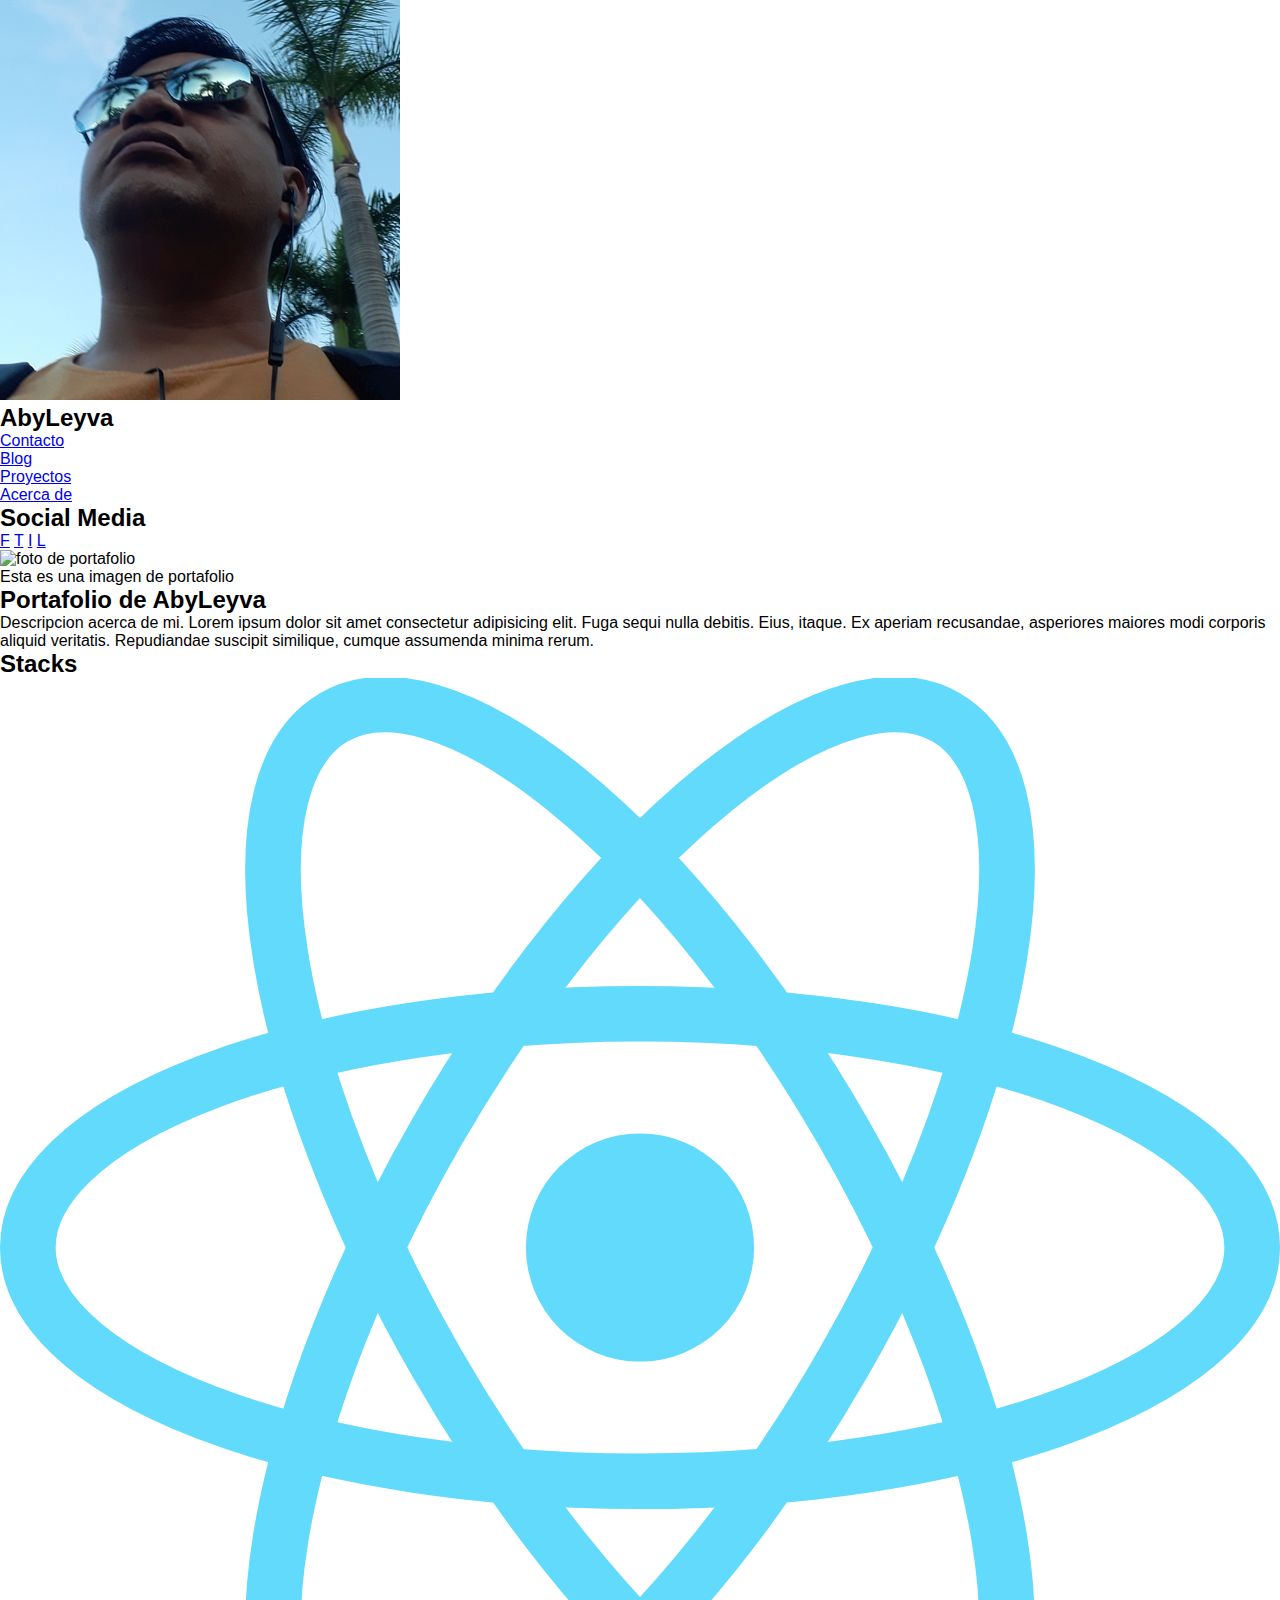
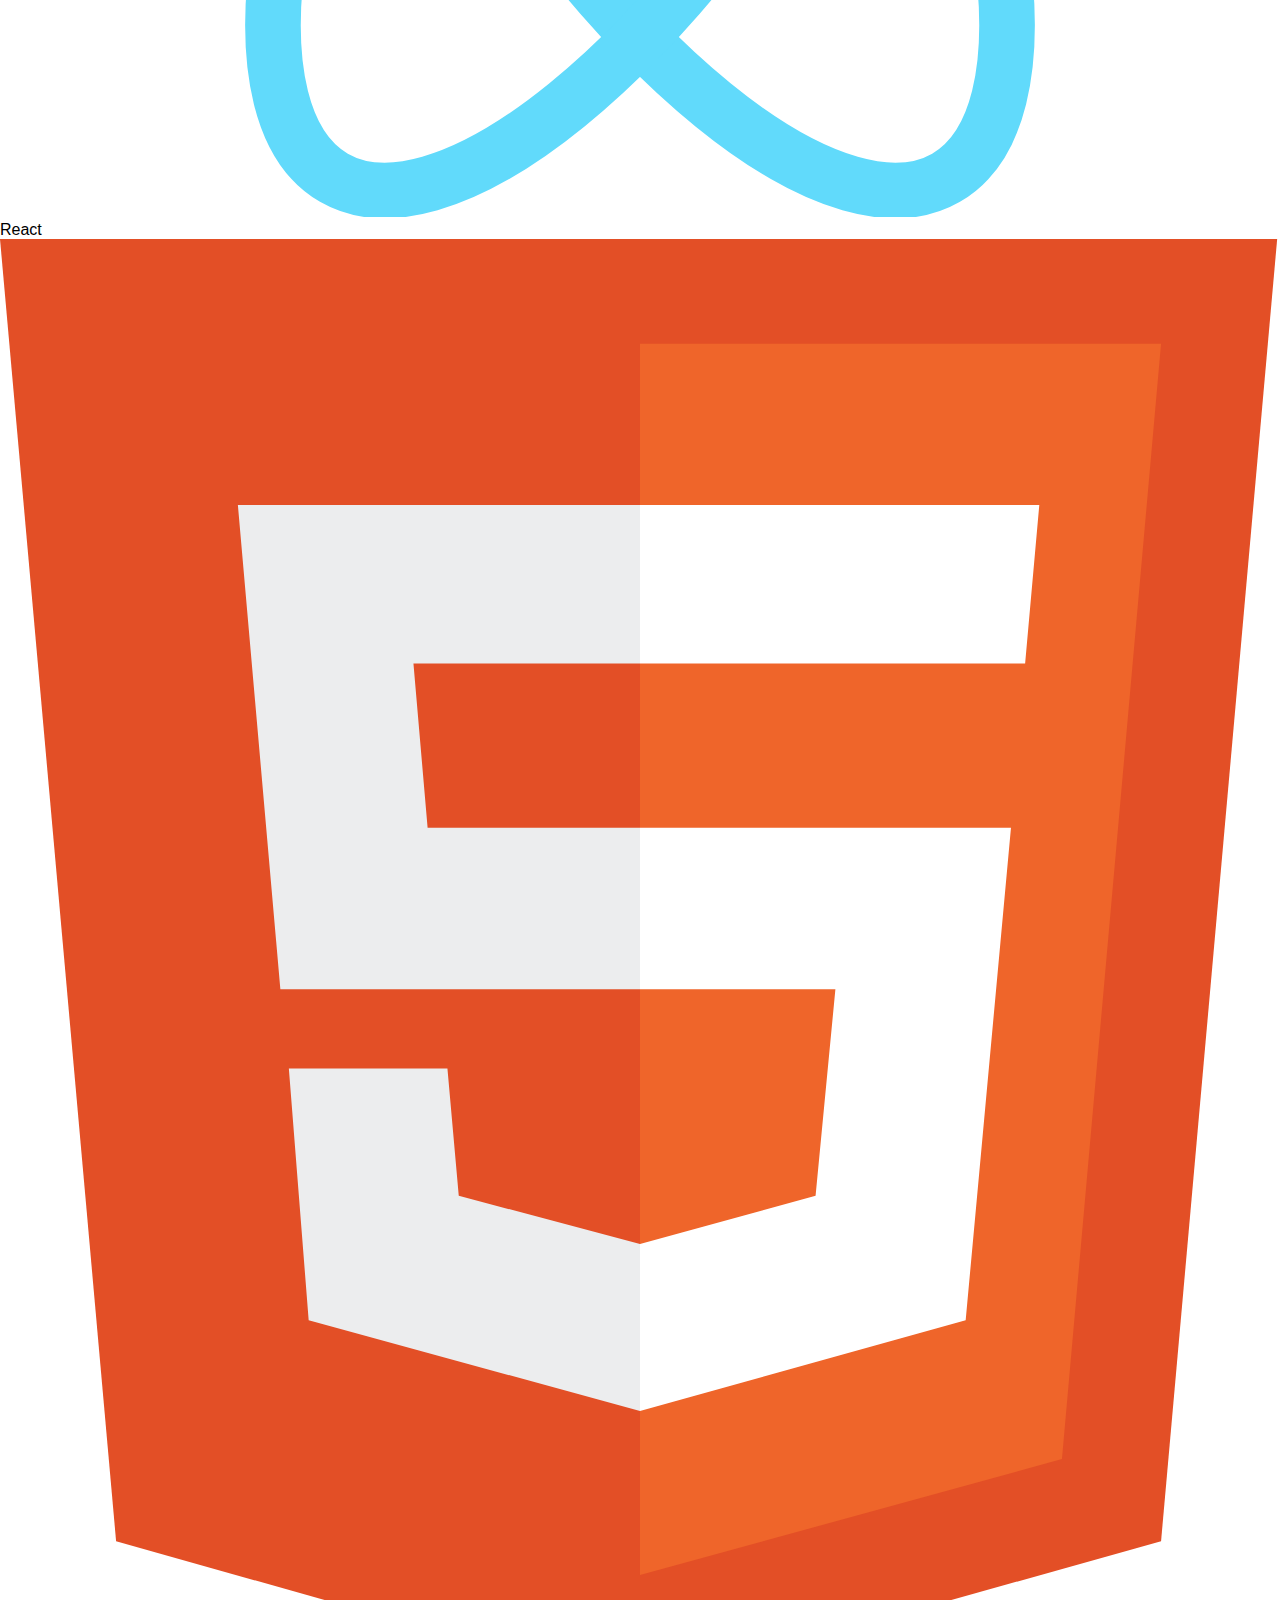
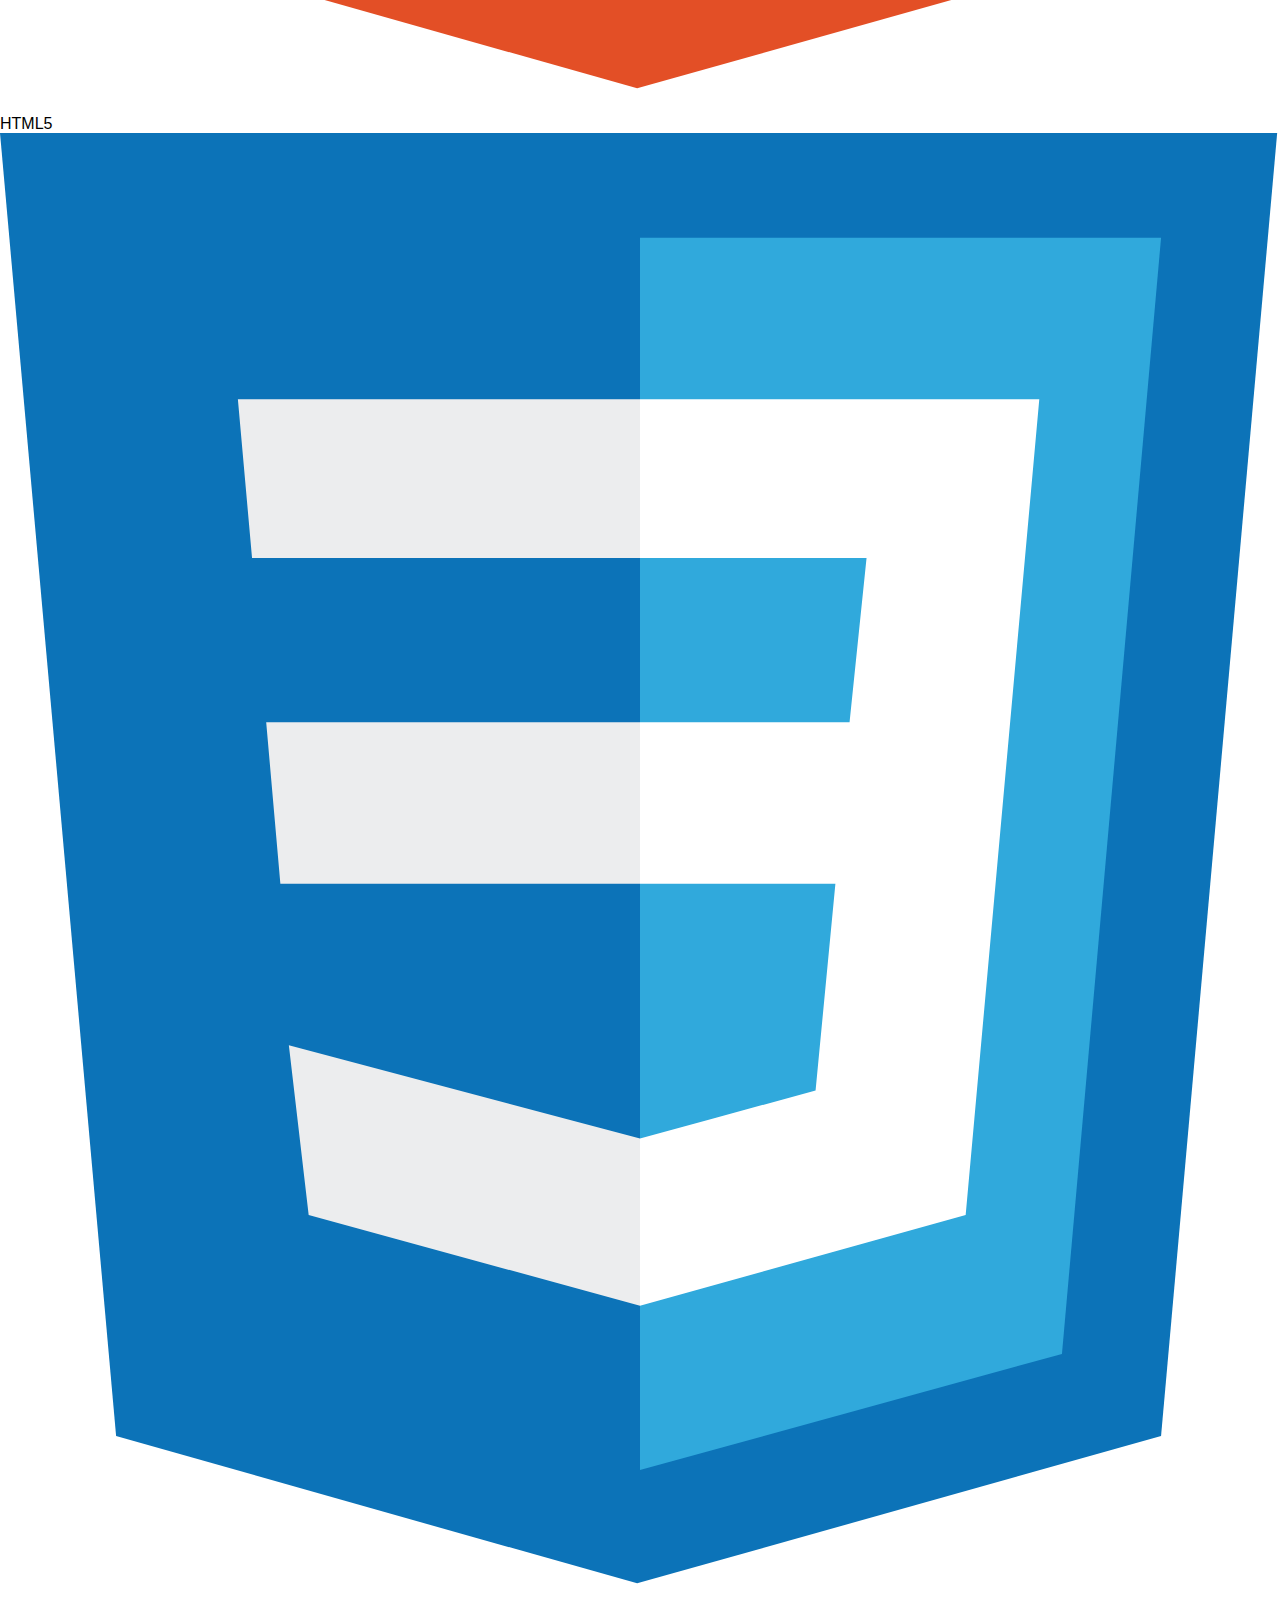
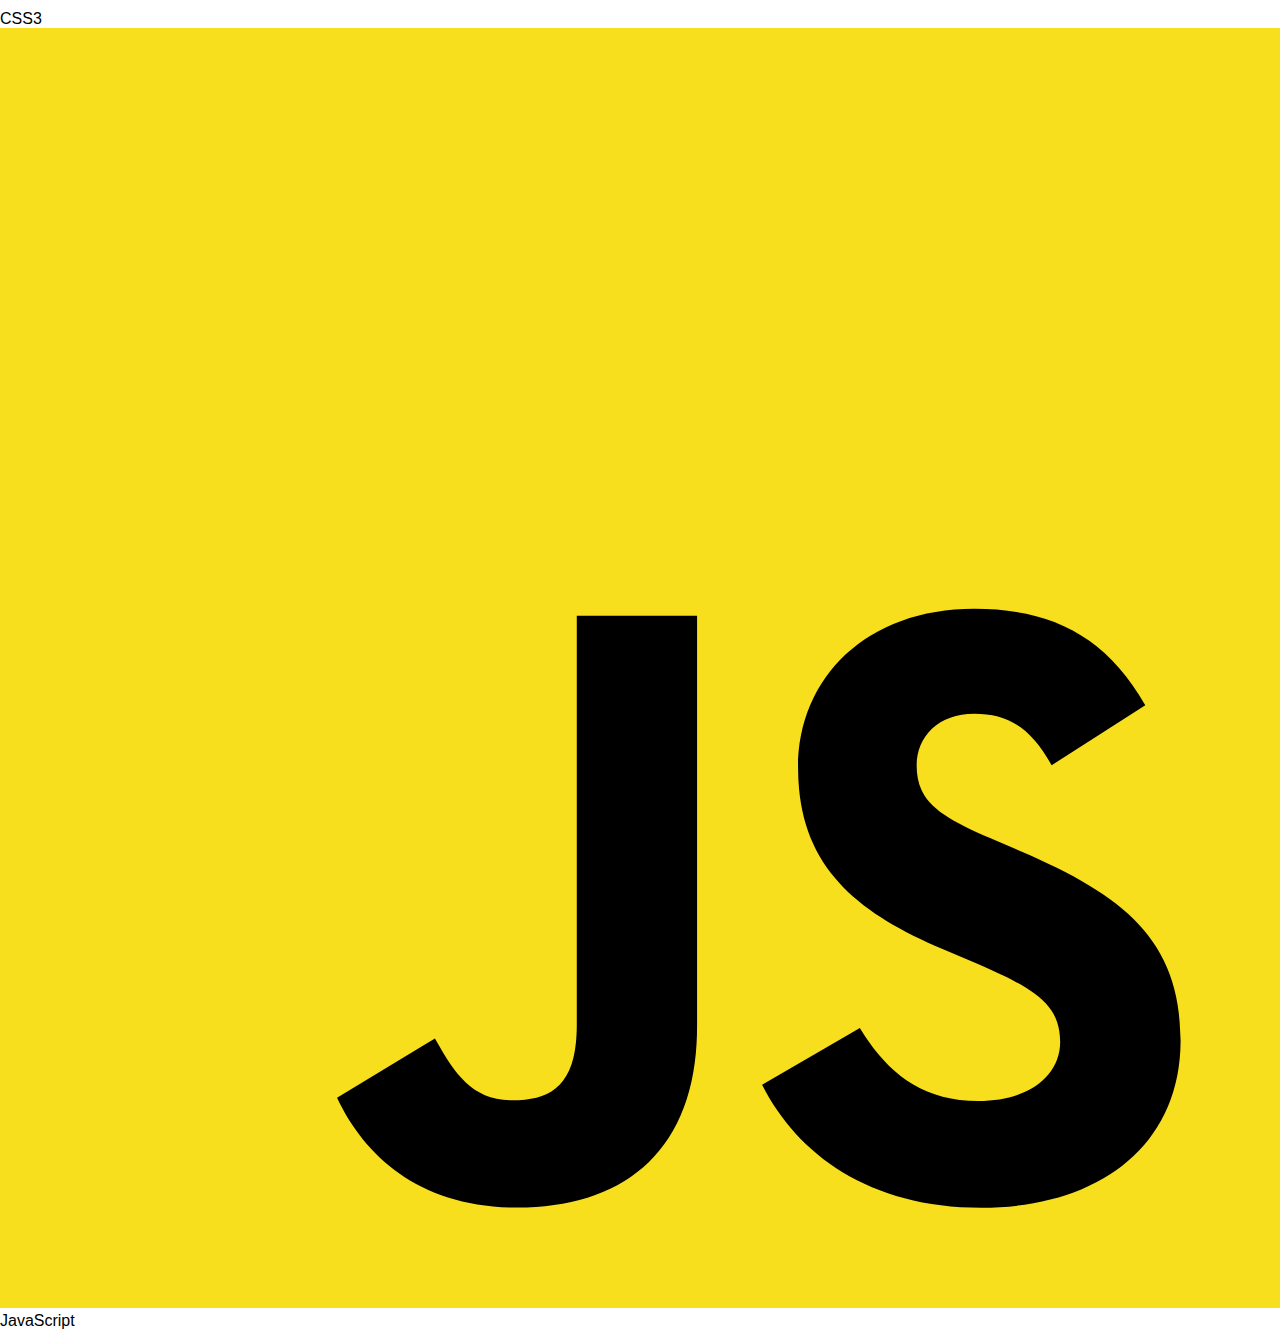
==== index.html @ 8de67f27 "first commit" ====
<!DOCTYPE html>
<html lang="en">
    <head>
        <!--CODIGO: HTML4-->
        <meta http-equiv="content-type" content="text/html;charset=utf-8" />
        <!--CODIGO: HTML5-->
        <meta charset="utf-8" />
        
        <meta name="description" content="Esta pagina muestra el portfolio desarrollado por AbyLeyva" />
        <meta name="robots" content="index,follow" />
        <meta name="viewport" content="width=device-width, initial-scale=1.0" />
        <meta name="author" content="AbyLeyva" />
        <title>Portfolio | AbyLeyva</title>
        <link rel="preconnect" href="https://fonts.googleapis.com">
        <link rel="preconnect" href="https://fonts.gstatic.com" crossorigin>
        <link href="https://fonts.googleapis.com/css2?family=Roboto+Mono:wght@400;500;700&display=swap" rel="stylesheet"> 
        <link rel="stylesheet" href="./css/style.css">
    </head>
    <body>
        <header class="header">
            <!--Logo y Link al Home-->
            <figure class="logo">
                <img src="./assets/img/ProfilePicture.jpg" alt="Picture Profile AbyLeyva">
            </figure>
            <div class="nameLogo">
                <h2>AbyLeyva</h2>
                <nav>
                    <ul>
                        <li>
                            <a href="./contact.html">Contacto</a>
                        </li>
                        <li>
                            <a href="./blog.html">Blog</a>
                        </li>
                        <li>
                            <a href="./projects.html">Proyectos</a>
                        </li>
                        <li>
                            <a href="./about.html">Acerca de</a>
                        </li>
                    </ul>
                </nav>
                <section>
                    <h2>Social Media</h2>
                    <ul>
                        <li>
                            <a href="#">F</a>
                            <a href="#">T</a>
                            <a href="#">I</a>
                            <a href="#">L</a>
                        </li>
                    </ul>
                </section>
            </div>
        </header>
        <main>
            <figure>
                <img src="https://picsum.photos/200/300" alt="foto de portafolio">
                <figcaption>Esta es una imagen de portafolio</figcaption>
            </figure>
            
            <h2>Portafolio de AbyLeyva</h2>
            <p>Descripcion acerca de mi. Lorem ipsum dolor sit amet consectetur adipisicing elit. Fuga sequi nulla debitis. Eius, itaque. Ex aperiam recusandae, asperiores maiores modi corporis aliquid veritatis. Repudiandae suscipit similique, cumque assumenda minima rerum.</p>
            <h2>Stacks</h2>
            <ul>
                <li>
                    <figure>
                        <img src="./assets/logos/react-logo.svg" alt="React">
                        <figcaption>React</figcaption>
                    </figure>
                </li>
                <li>
                    <figure>
                        <img src="./assets/logos/HTML5-logo.svg" alt="HTML5">
                        <figcaption>HTML5</figcaption>
                    </figure>
                </li>
                <li>
                    <figure>
                        <img src="./assets/logos/CSS-logo.svg" alt="CSS3">
                        <figcaption>CSS3</figcaption>
                    </figure>
                </li>
                <li>
                    <figure>
                        <img src="./assets/logos/JS-logo.svg" alt="JavaScript">
                        <figcaption>JavaScript</figcaption>
                    </figure>
                </li>
            </ul>
            <section>
                <article>
                    
                </article>
            </section>
        </main>
        <footer>

        </footer>
    </body>
</html>
---- css/style.css ----
*{
    margin: 0;
    padding: 0;
    box-sizing: border-box;
}
body {
    font-family: sans-serif;
}
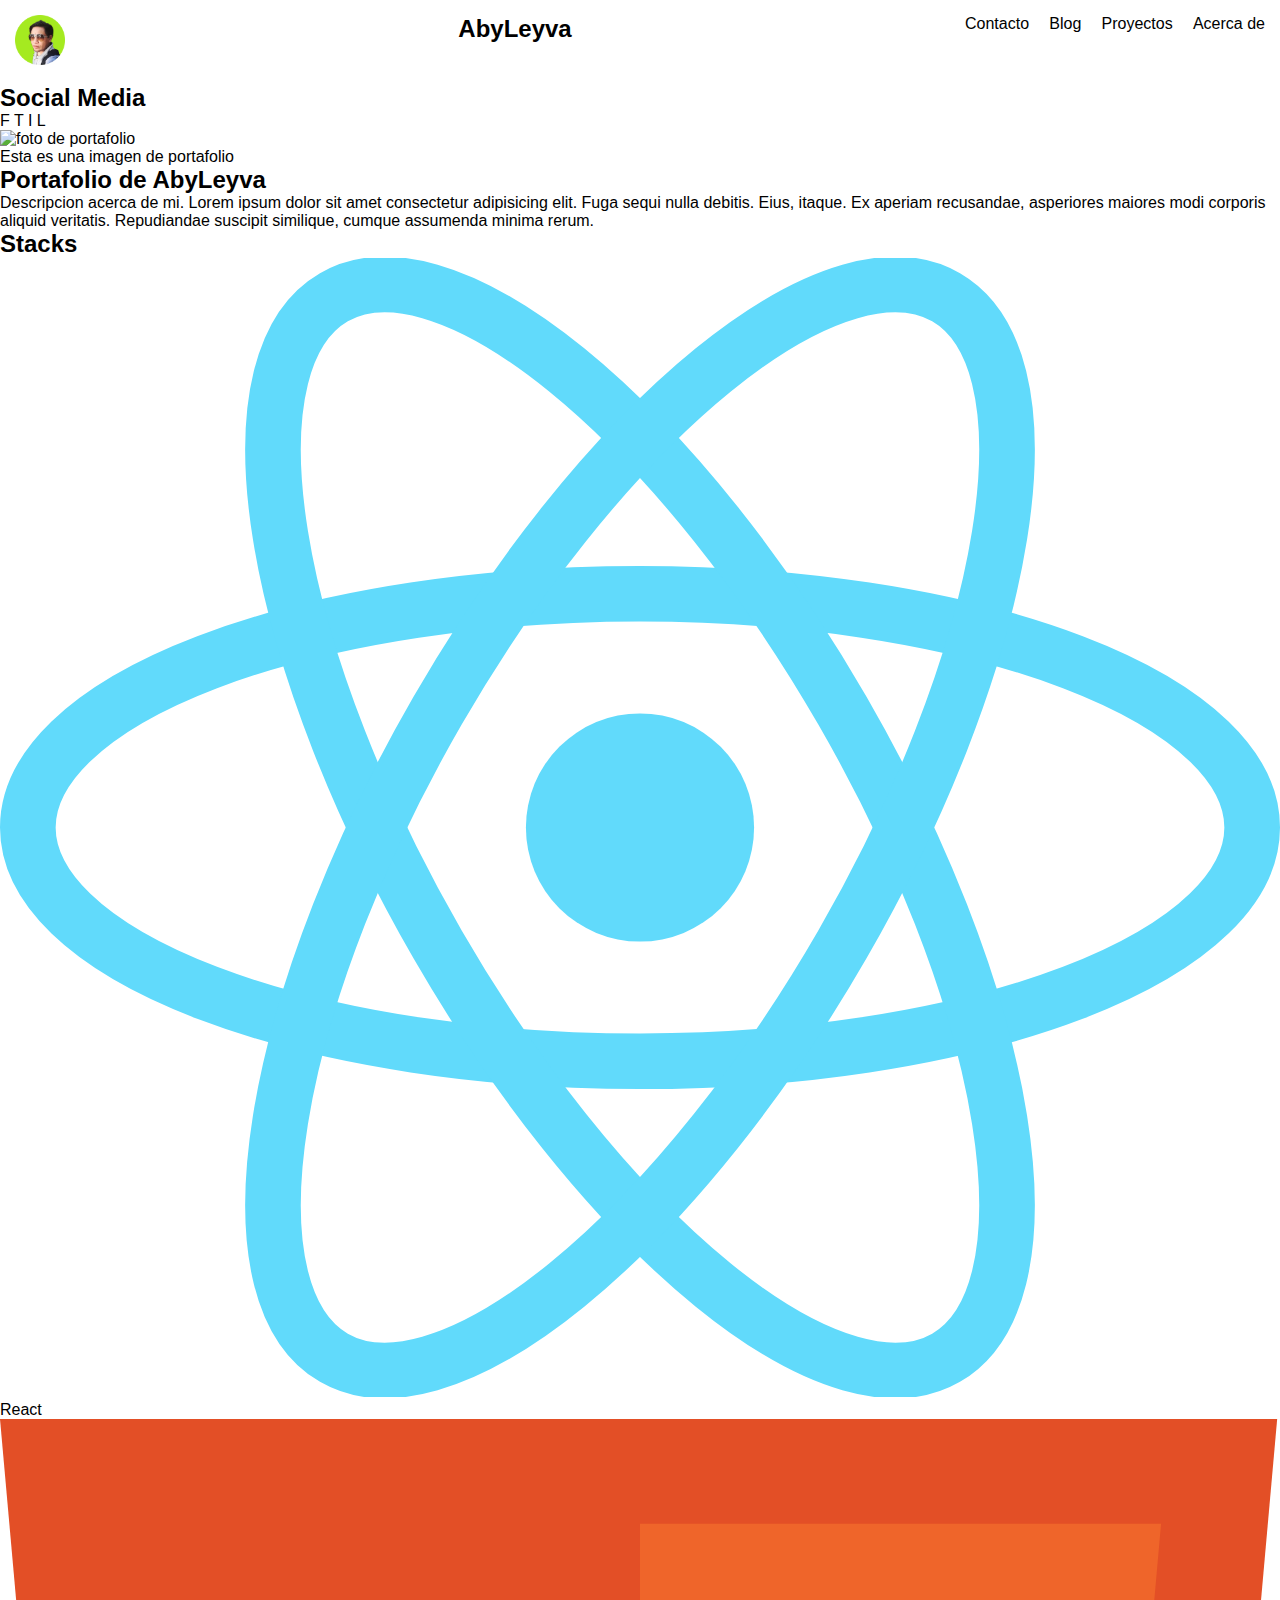
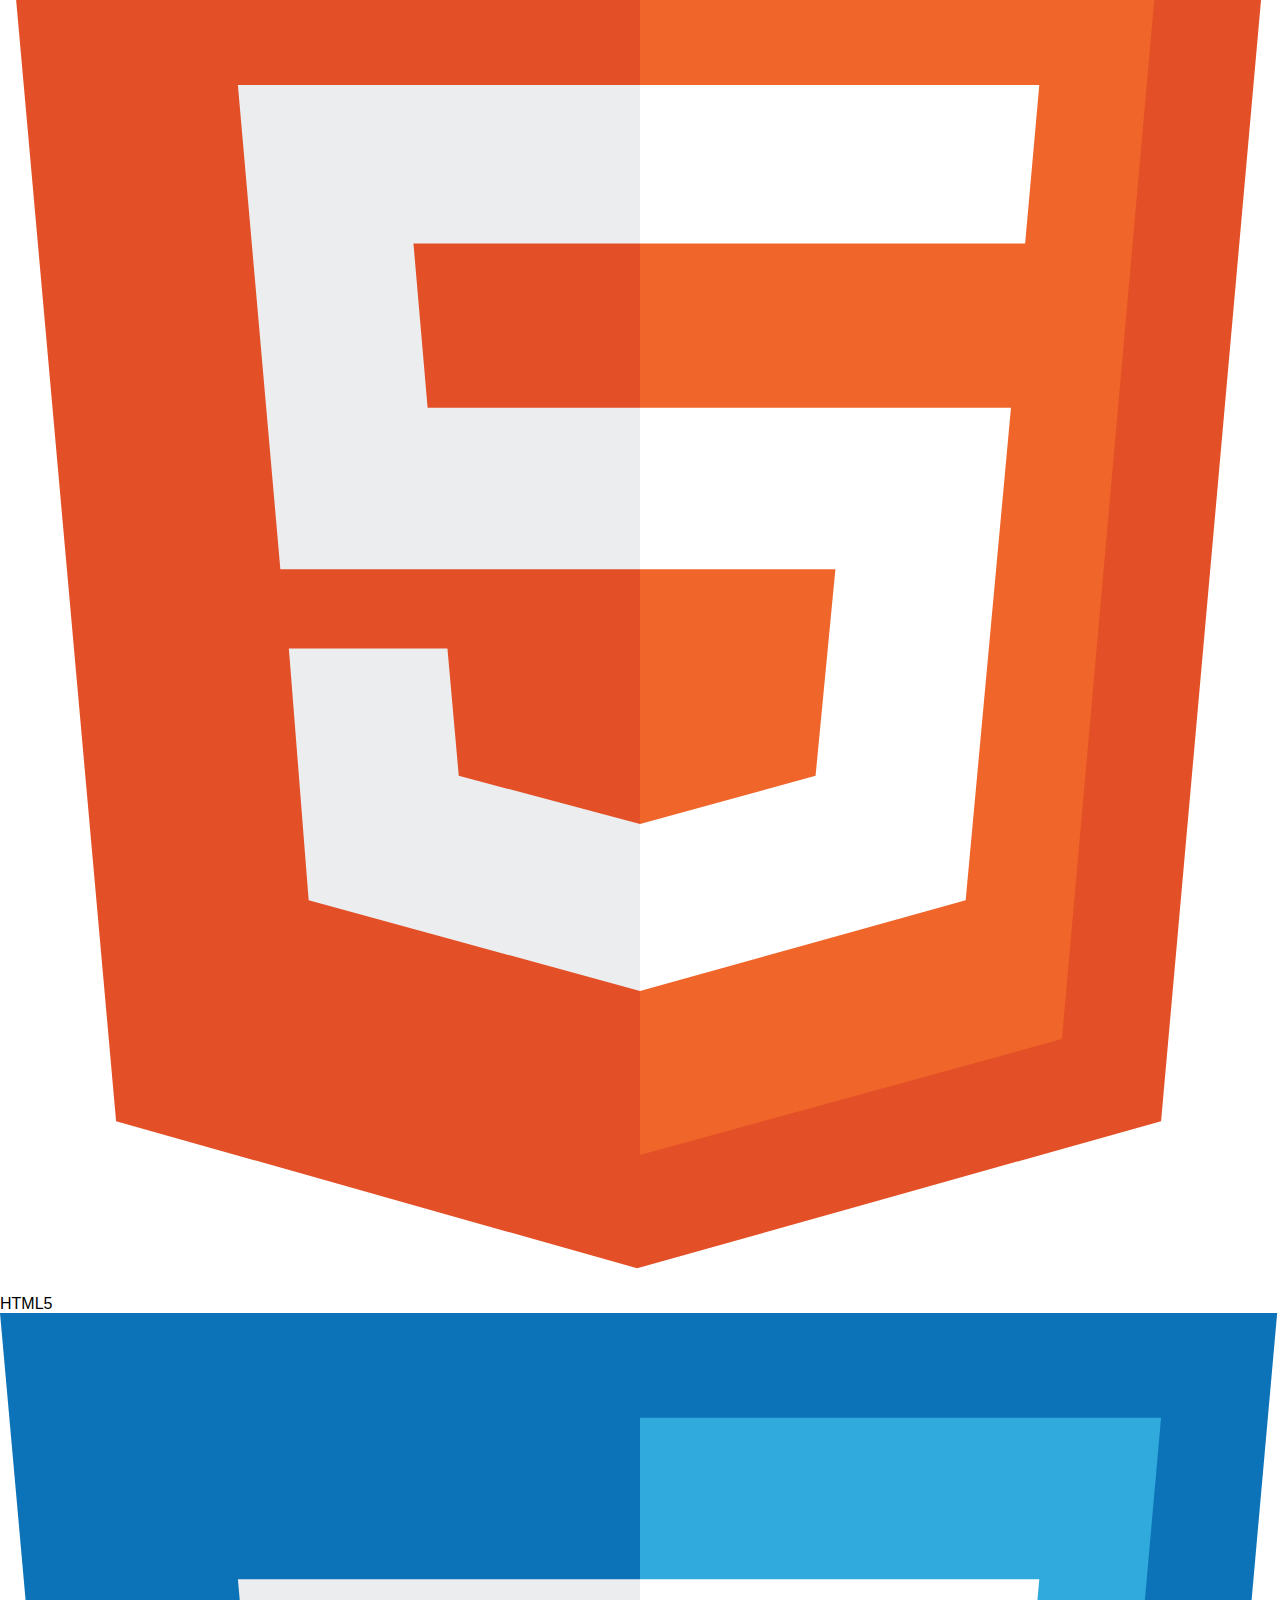
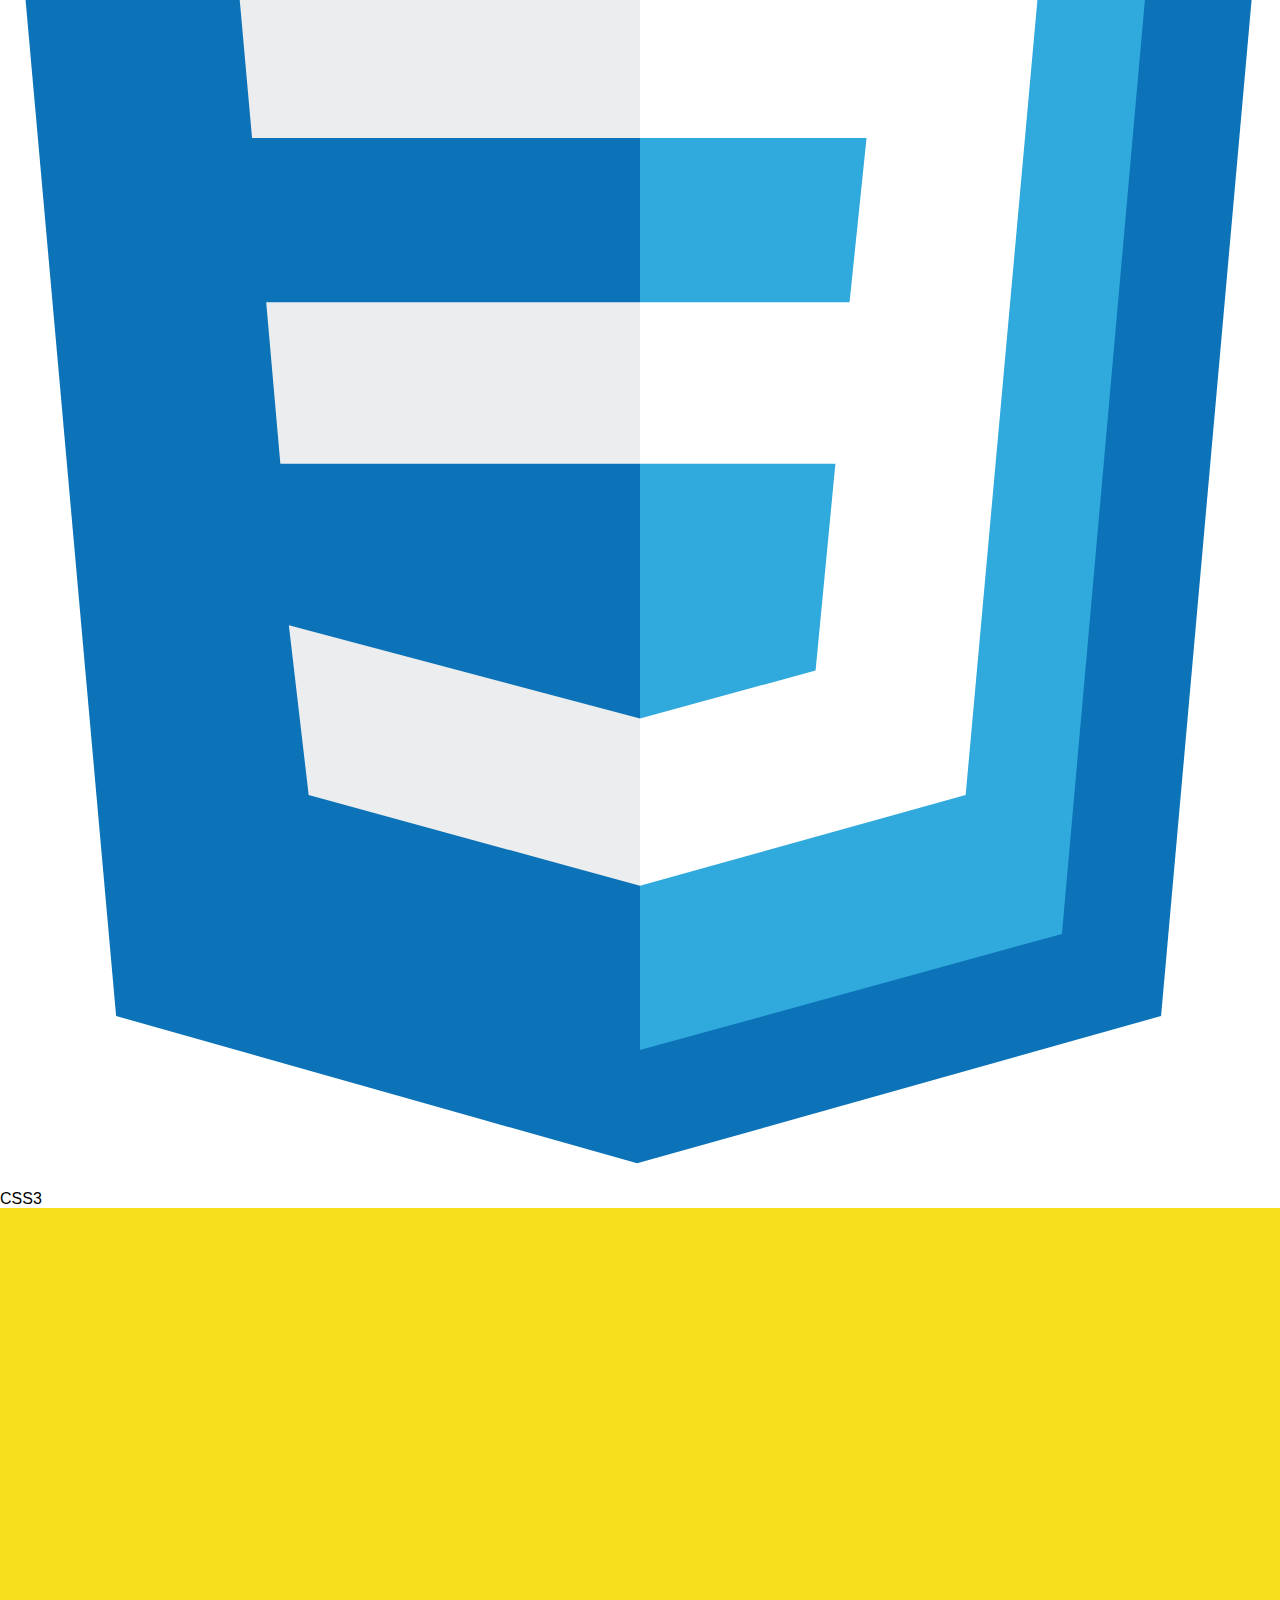
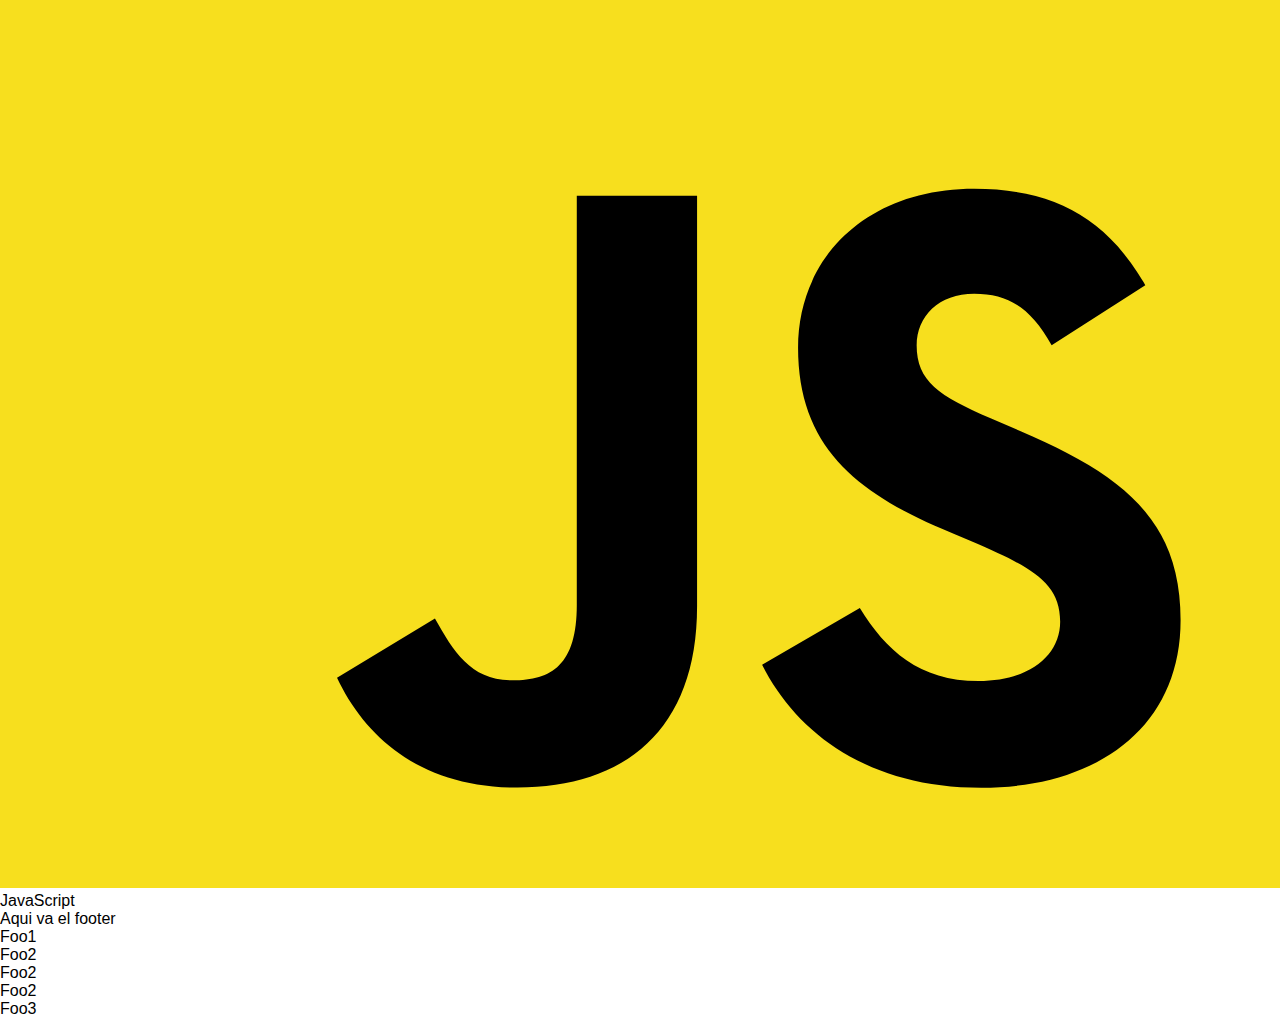
==== commit df503541: "Trabajando con el header de mi porfolio" ====
--- a/index.html
+++ b/index.html
@@ -19,48 +19,47 @@
     <body>
         <header class="header">
             <!--Logo y Link al Home-->
-            <figure class="logo">
-                <img src="./assets/img/ProfilePicture.jpg" alt="Picture Profile AbyLeyva">
+            <figure class="header--logo">
+                <img class="header--logo__img" src="./assets/img/profile-pic_green-circle.png" alt="Picture Profile AbyLeyva">
             </figure>
-            <div class="nameLogo">
-                <h2>AbyLeyva</h2>
-                <nav>
-                    <ul>
-                        <li>
-                            <a href="./contact.html">Contacto</a>
-                        </li>
-                        <li>
-                            <a href="./blog.html">Blog</a>
-                        </li>
-                        <li>
-                            <a href="./projects.html">Proyectos</a>
-                        </li>
-                        <li>
-                            <a href="./about.html">Acerca de</a>
-                        </li>
-                    </ul>
-                </nav>
-                <section>
-                    <h2>Social Media</h2>
-                    <ul>
-                        <li>
-                            <a href="#">F</a>
-                            <a href="#">T</a>
-                            <a href="#">I</a>
-                            <a href="#">L</a>
-                        </li>
-                    </ul>
-                </section>
-            </div>
+            <a href="./"><h2>AbyLeyva</h2></a>
+            <nav class="header--nav">
+                <ul class="header--list">
+                    <li>
+                        <a href="./contact.html">Contacto</a>
+                    </li>
+                    <li>
+                        <a href="./blog.html">Blog</a>
+                    </li>
+                    <li>
+                        <a href="./projects.html">Proyectos</a>
+                    </li>
+                    <li>
+                        <a href="./about.html">Acerca de</a>
+                    </li>
+                </ul>
+            </nav>
         </header>
         <main>
+            <section>
+                <h2>Social Media</h2>
+                <ul>
+                    <li>
+                        <a href="#">F</a>
+                        <a href="#">T</a>
+                        <a href="#">I</a>
+                        <a href="#">L</a>
+                    </li>
+                </ul>
+            </section>
             <figure>
                 <img src="https://picsum.photos/200/300" alt="foto de portafolio">
                 <figcaption>Esta es una imagen de portafolio</figcaption>
             </figure>
-            
-            <h2>Portafolio de AbyLeyva</h2>
-            <p>Descripcion acerca de mi. Lorem ipsum dolor sit amet consectetur adipisicing elit. Fuga sequi nulla debitis. Eius, itaque. Ex aperiam recusandae, asperiores maiores modi corporis aliquid veritatis. Repudiandae suscipit similique, cumque assumenda minima rerum.</p>
+            <section>
+                <h2>Portafolio de AbyLeyva</h2>
+                <p>Descripcion acerca de mi. Lorem ipsum dolor sit amet consectetur adipisicing elit. Fuga sequi nulla debitis. Eius, itaque. Ex aperiam recusandae, asperiores maiores modi corporis aliquid veritatis. Repudiandae suscipit similique, cumque assumenda minima rerum.</p>
+            </section>
             <h2>Stacks</h2>
             <ul>
                 <li>
@@ -95,7 +94,14 @@
             </section>
         </main>
         <footer>
-
+            <p>Aqui va el footer</p>
+            <nav>
+                <li>Foo1</li>
+                <li>Foo2</li>
+                <li>Foo2</li>
+                <li>Foo2</li>
+                <li>Foo3</li>
+            </nav>
         </footer>
     </body>
 </html>--- a/css/style.css
+++ b/css/style.css
@@ -4,5 +4,28 @@
     box-sizing: border-box;
 }
 body {
-    font-family: sans-serif;
+    font-family: 'Roboto', sans-serif;
+}
+a{
+    text-decoration: none;
+    color: #000;
+}
+
+.header{
+    display: flex;
+    justify-content: space-between;
+    padding: 15px;
+}
+.header--logo__img{
+    width: 50px;
+    height: 50px;
+}
+.header--list{
+    display: flex;
+    list-style: none;
+    justify-content: space-between;
+    width: 300px;
+}
+.header a:hover{
+    text-decoration: underline;
 }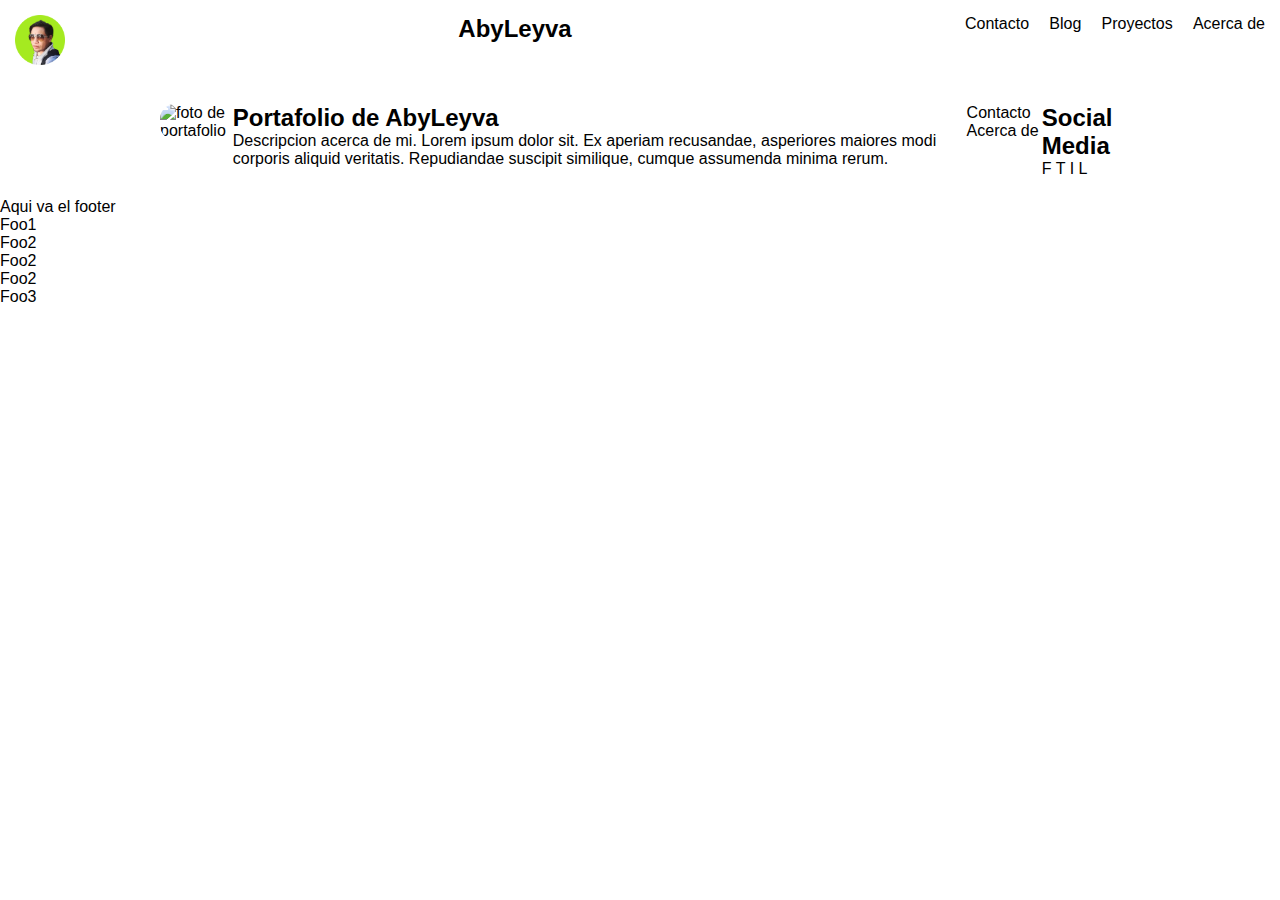
==== commit f56c3e2e: "Avanzando portfolio diseño" ====
--- a/index.html
+++ b/index.html
@@ -40,58 +40,61 @@
                 </ul>
             </nav>
         </header>
-        <main>
-            <section>
-                <h2>Social Media</h2>
+        <main class="main">
+            <div class="main--container">
+                <div>
+                    <img class="main--img" src="https://picsum.photos/200/300" alt="foto de portafolio">
+                </div> 
+                <div>
+                    <h2>Portafolio de AbyLeyva</h2>
+                    <p>Descripcion acerca de mi. Lorem ipsum dolor sit. Ex aperiam recusandae, asperiores maiores modi corporis aliquid veritatis. Repudiandae suscipit similique, cumque assumenda minima rerum.</p>
+                    
+                </div>
+                <div>
+                    <a href="./contact.html">Contacto</a>
+                    <a href="./contact.html">Acerca de</a>
+                </div>
+                <div>
+                    <h2>Social Media</h2>
+                    <ul>
+                        <li>
+                            <a href="#">F</a>
+                            <a href="#">T</a>
+                            <a href="#">I</a>
+                            <a href="#">L</a>
+                        </li>
+                    </ul>
+                </div>
+            </div>
+            <!-- <section>
+                <h2>Stacks</h2>
                 <ul>
                     <li>
-                        <a href="#">F</a>
-                        <a href="#">T</a>
-                        <a href="#">I</a>
-                        <a href="#">L</a>
+                        <figure>
+                            <img src="./assets/logos/react-logo.svg" alt="React">
+                            <figcaption>React</figcaption>
+                        </figure>
+                    </li>
+                    <li>
+                        <figure>
+                            <img src="./assets/logos/HTML5-logo.svg" alt="HTML5">
+                            <figcaption>HTML5</figcaption>
+                        </figure>
+                    </li>
+                    <li>
+                        <figure>
+                            <img src="./assets/logos/CSS-logo.svg" alt="CSS3">
+                            <figcaption>CSS3</figcaption>
+                        </figure>
+                    </li>
+                    <li>
+                        <figure>
+                            <img src="./assets/logos/JS-logo.svg" alt="JavaScript">
+                            <figcaption>JavaScript</figcaption>
+                        </figure>
                     </li>
                 </ul>
-            </section>
-            <figure>
-                <img src="https://picsum.photos/200/300" alt="foto de portafolio">
-                <figcaption>Esta es una imagen de portafolio</figcaption>
-            </figure>
-            <section>
-                <h2>Portafolio de AbyLeyva</h2>
-                <p>Descripcion acerca de mi. Lorem ipsum dolor sit amet consectetur adipisicing elit. Fuga sequi nulla debitis. Eius, itaque. Ex aperiam recusandae, asperiores maiores modi corporis aliquid veritatis. Repudiandae suscipit similique, cumque assumenda minima rerum.</p>
-            </section>
-            <h2>Stacks</h2>
-            <ul>
-                <li>
-                    <figure>
-                        <img src="./assets/logos/react-logo.svg" alt="React">
-                        <figcaption>React</figcaption>
-                    </figure>
-                </li>
-                <li>
-                    <figure>
-                        <img src="./assets/logos/HTML5-logo.svg" alt="HTML5">
-                        <figcaption>HTML5</figcaption>
-                    </figure>
-                </li>
-                <li>
-                    <figure>
-                        <img src="./assets/logos/CSS-logo.svg" alt="CSS3">
-                        <figcaption>CSS3</figcaption>
-                    </figure>
-                </li>
-                <li>
-                    <figure>
-                        <img src="./assets/logos/JS-logo.svg" alt="JavaScript">
-                        <figcaption>JavaScript</figcaption>
-                    </figure>
-                </li>
-            </ul>
-            <section>
-                <article>
-                    
-                </article>
-            </section>
+            </section> -->
         </main>
         <footer>
             <p>Aqui va el footer</p>
--- a/css/style.css
+++ b/css/style.css
@@ -5,6 +5,9 @@
 }
 body {
     font-family: 'Roboto', sans-serif;
+}
+ul{
+list-style: none;
 }
 a{
     text-decoration: none;
@@ -28,4 +31,14 @@
 }
 .header a:hover{
     text-decoration: underline;
+}
+.main--container{
+    display: flex;
+    width: 75%;
+    margin: 20px auto;
+    justify-content: space-between;
+}
+.main--img{
+    width: 300px;
+    border-radius: 15px;
 }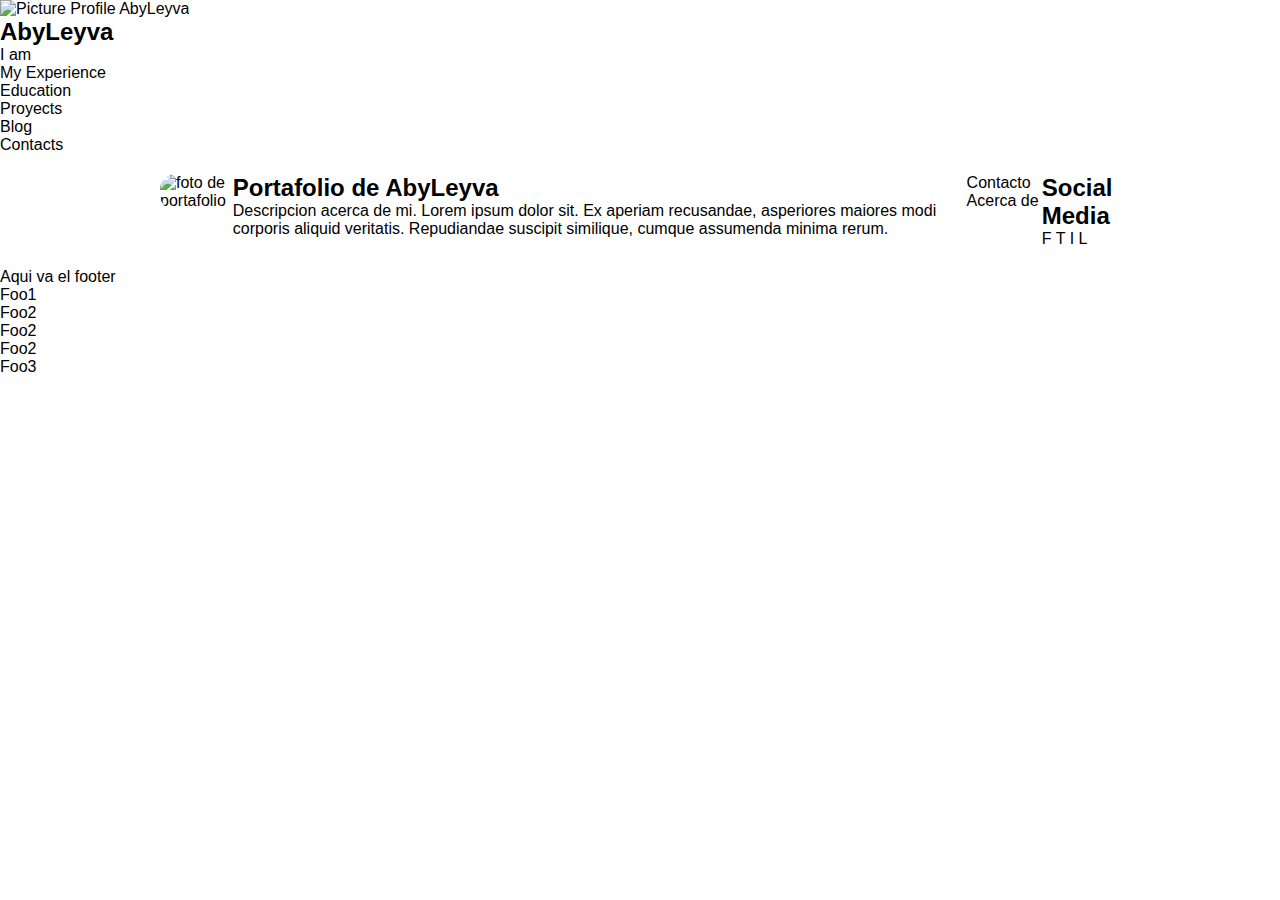
==== commit 1c2ca431: "estructurando pagina base" ====
--- a/index.html
+++ b/index.html
@@ -20,22 +20,28 @@
         <header class="header">
             <!--Logo y Link al Home-->
             <figure class="header--logo">
-                <img class="header--logo__img" src="./assets/img/profile-pic_green-circle.png" alt="Picture Profile AbyLeyva">
+                <img class="header--logo__img" src="" alt="Picture Profile AbyLeyva">
             </figure>
             <a href="./"><h2>AbyLeyva</h2></a>
             <nav class="header--nav">
                 <ul class="header--list">
                     <li>
-                        <a href="./contact.html">Contacto</a>
+                        <a href="#">I am</a>
                     </li>
                     <li>
-                        <a href="./blog.html">Blog</a>
+                        <a href="#">My Experience</a>
                     </li>
                     <li>
-                        <a href="./projects.html">Proyectos</a>
+                        <a href="#">Education</a>
                     </li>
                     <li>
-                        <a href="./about.html">Acerca de</a>
+                        <a href="#">Proyects</a>
+                    </li>
+                    <li>
+                        <a href="#">Blog</a>
+                    </li>
+                    <li>
+                        <a href="./contact.html">Contacts</a>
                     </li>
                 </ul>
             </nav>
@@ -66,35 +72,6 @@
                     </ul>
                 </div>
             </div>
-            <!-- <section>
-                <h2>Stacks</h2>
-                <ul>
-                    <li>
-                        <figure>
-                            <img src="./assets/logos/react-logo.svg" alt="React">
-                            <figcaption>React</figcaption>
-                        </figure>
-                    </li>
-                    <li>
-                        <figure>
-                            <img src="./assets/logos/HTML5-logo.svg" alt="HTML5">
-                            <figcaption>HTML5</figcaption>
-                        </figure>
-                    </li>
-                    <li>
-                        <figure>
-                            <img src="./assets/logos/CSS-logo.svg" alt="CSS3">
-                            <figcaption>CSS3</figcaption>
-                        </figure>
-                    </li>
-                    <li>
-                        <figure>
-                            <img src="./assets/logos/JS-logo.svg" alt="JavaScript">
-                            <figcaption>JavaScript</figcaption>
-                        </figure>
-                    </li>
-                </ul>
-            </section> -->
         </main>
         <footer>
             <p>Aqui va el footer</p>
--- a/css/style.css
+++ b/css/style.css
@@ -14,24 +14,6 @@
     color: #000;
 }
 
-.header{
-    display: flex;
-    justify-content: space-between;
-    padding: 15px;
-}
-.header--logo__img{
-    width: 50px;
-    height: 50px;
-}
-.header--list{
-    display: flex;
-    list-style: none;
-    justify-content: space-between;
-    width: 300px;
-}
-.header a:hover{
-    text-decoration: underline;
-}
 .main--container{
     display: flex;
     width: 75%;
